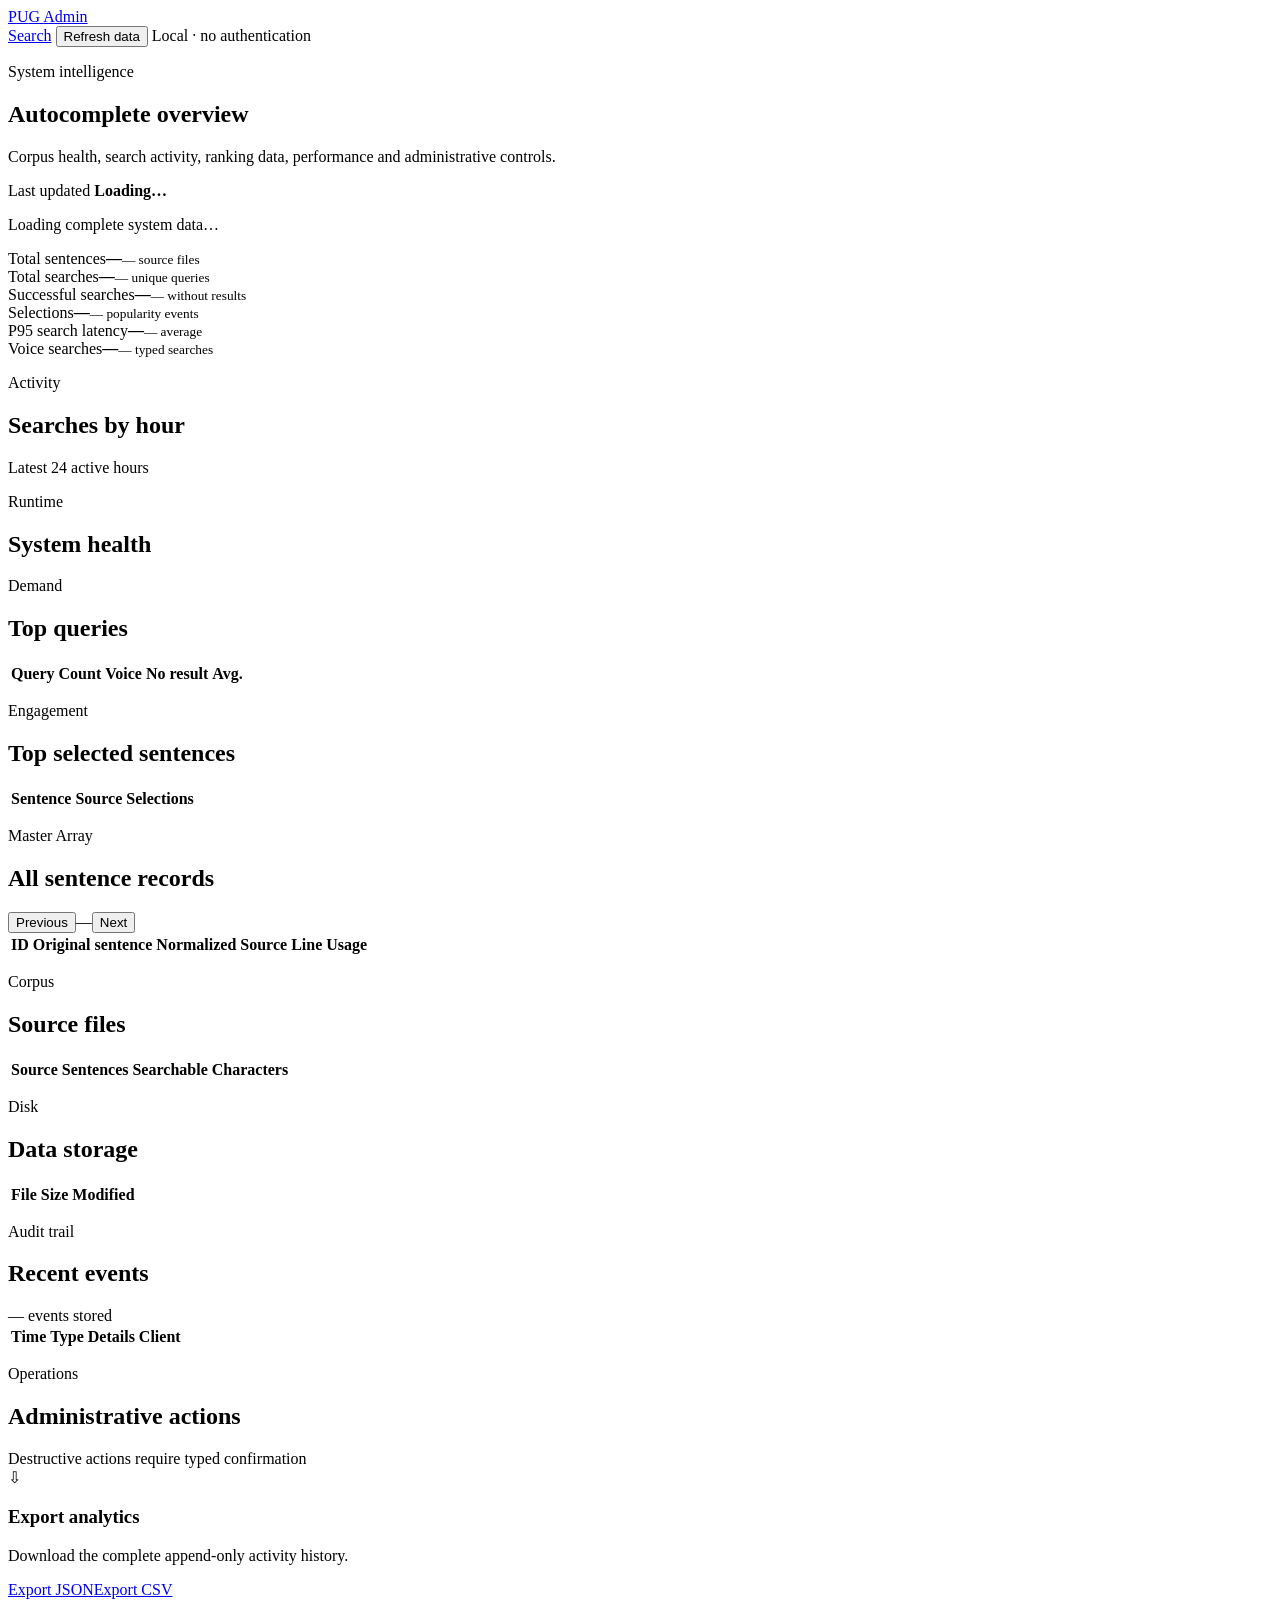
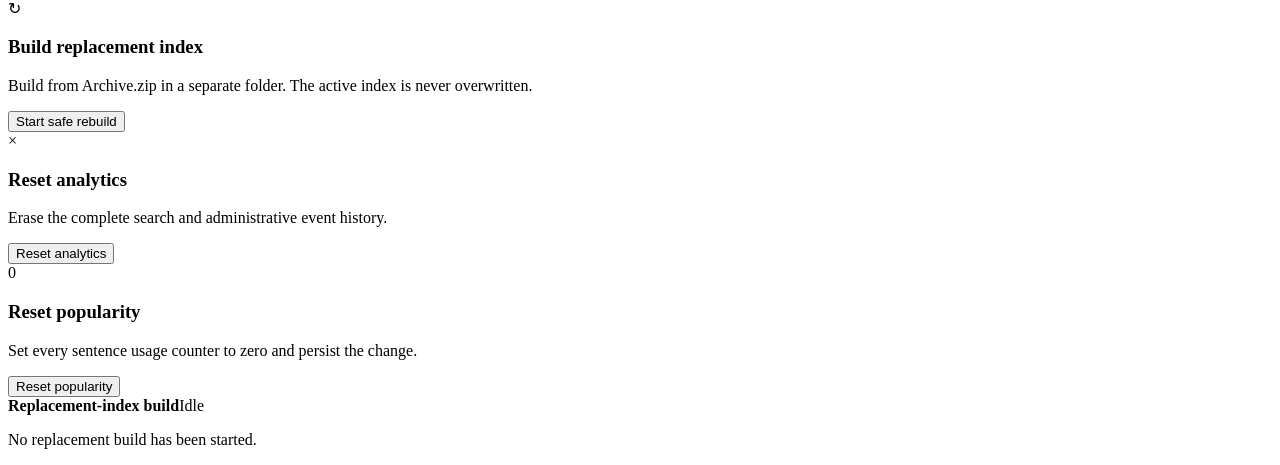
==== web/admin.html @ 08e8fec8 "add admin" ====
<!doctype html>
<html lang="en">
  <head>
    <meta charset="utf-8">
    <meta name="viewport" content="width=device-width, initial-scale=1">
    <meta name="description" content="Local autocomplete administration and analytics dashboard.">
    <title>PUG Admin — Autocomplete Analytics</title>
    <link rel="stylesheet" href="/admin.css">
    <script src="/admin.js" defer></script>
  </head>
  <body>
    <header class="admin-header">
      <a class="brand" href="/" aria-label="Return to PUG Search">
        <span class="brand__p">P</span><span class="brand__u">U</span><span class="brand__g">G</span>
        <span>Admin</span>
      </a>
      <nav aria-label="Admin navigation">
        <a href="/">Search</a>
        <button id="refresh-button" class="button button--quiet" type="button">Refresh data</button>
        <span class="local-status"><i aria-hidden="true"></i>Local · no authentication</span>
      </nav>
    </header>

    <main>
      <section class="page-heading">
        <div>
          <p class="eyebrow">System intelligence</p>
          <h1>Autocomplete overview</h1>
          <p>Corpus health, search activity, ranking data, performance and administrative controls.</p>
        </div>
        <div class="updated-block">
          <span>Last updated</span>
          <strong id="last-updated">Loading…</strong>
        </div>
      </section>

      <p id="dashboard-status" class="dashboard-status" role="status" aria-live="polite">Loading complete system data…</p>

      <section class="metric-grid" aria-label="Key metrics">
        <article class="metric-card metric-card--blue">
          <span>Total sentences</span><strong id="metric-sentences">—</strong><small id="metric-sources">— source files</small>
        </article>
        <article class="metric-card metric-card--red">
          <span>Total searches</span><strong id="metric-searches">—</strong><small id="metric-unique">— unique queries</small>
        </article>
        <article class="metric-card metric-card--yellow">
          <span>Successful searches</span><strong id="metric-success">—</strong><small id="metric-no-results">— without results</small>
        </article>
        <article class="metric-card metric-card--green">
          <span>Selections</span><strong id="metric-selections">—</strong><small id="metric-popularity">— popularity events</small>
        </article>
        <article class="metric-card metric-card--violet">
          <span>P95 search latency</span><strong id="metric-p95">—</strong><small id="metric-average">— average</small>
        </article>
        <article class="metric-card metric-card--cyan">
          <span>Voice searches</span><strong id="metric-voice">—</strong><small id="metric-typed">— typed searches</small>
        </article>
      </section>

      <section class="dashboard-grid">
        <article class="panel panel--wide">
          <div class="panel__heading">
            <div><p class="eyebrow">Activity</p><h2>Searches by hour</h2></div>
            <span class="panel__note">Latest 24 active hours</span>
          </div>
          <div id="activity-chart" class="activity-chart" aria-label="Search activity chart"></div>
        </article>

        <article class="panel system-health">
          <div class="panel__heading"><div><p class="eyebrow">Runtime</p><h2>System health</h2></div></div>
          <dl id="system-health"></dl>
        </article>
      </section>

      <section class="dashboard-grid">
        <article class="panel">
          <div class="panel__heading"><div><p class="eyebrow">Demand</p><h2>Top queries</h2></div></div>
          <div class="table-scroll"><table><thead><tr><th>Query</th><th>Count</th><th>Voice</th><th>No result</th><th>Avg.</th></tr></thead><tbody id="top-queries"></tbody></table></div>
        </article>
        <article class="panel">
          <div class="panel__heading"><div><p class="eyebrow">Engagement</p><h2>Top selected sentences</h2></div></div>
          <div class="table-scroll"><table><thead><tr><th>Sentence</th><th>Source</th><th>Selections</th></tr></thead><tbody id="top-selections"></tbody></table></div>
        </article>
      </section>

      <section class="panel">
        <div class="panel__heading"><div><p class="eyebrow">Master Array</p><h2>All sentence records</h2></div><div class="pagination"><button id="sentences-previous" type="button">Previous</button><span id="sentences-page">—</span><button id="sentences-next" type="button">Next</button></div></div>
        <div class="table-scroll"><table class="master-table"><thead><tr><th>ID</th><th>Original sentence</th><th>Normalized</th><th>Source</th><th>Line</th><th>Usage</th></tr></thead><tbody id="master-records"></tbody></table></div>
      </section>

      <section class="dashboard-grid">
        <article class="panel">
          <div class="panel__heading"><div><p class="eyebrow">Corpus</p><h2>Source files</h2></div></div>
          <div class="table-scroll"><table><thead><tr><th>Source</th><th>Sentences</th><th>Searchable</th><th>Characters</th></tr></thead><tbody id="source-files"></tbody></table></div>
        </article>
        <article class="panel">
          <div class="panel__heading"><div><p class="eyebrow">Disk</p><h2>Data storage</h2></div></div>
          <div class="table-scroll"><table><thead><tr><th>File</th><th>Size</th><th>Modified</th></tr></thead><tbody id="storage-files"></tbody></table></div>
        </article>
      </section>

      <section class="panel">
        <div class="panel__heading"><div><p class="eyebrow">Audit trail</p><h2>Recent events</h2></div><span id="event-total" class="panel__note">— events stored</span></div>
        <div class="table-scroll"><table><thead><tr><th>Time</th><th>Type</th><th>Details</th><th>Client</th></tr></thead><tbody id="recent-events"></tbody></table></div>
      </section>

      <section class="panel">
        <div class="panel__heading"><div><p class="eyebrow">Operations</p><h2>Administrative actions</h2></div><span class="panel__note">Destructive actions require typed confirmation</span></div>
        <div class="action-grid">
          <article class="action-card">
            <span class="action-card__icon action-card__icon--blue">⇩</span><h3>Export analytics</h3><p>Download the complete append-only activity history.</p>
            <div class="button-row"><a class="button button--primary" href="/api/admin/export?format=json">Export JSON</a><a class="button button--quiet" href="/api/admin/export?format=csv">Export CSV</a></div>
          </article>
          <article class="action-card">
            <span class="action-card__icon action-card__icon--yellow">↻</span><h3>Build replacement index</h3><p>Build from Archive.zip in a separate folder. The active index is never overwritten.</p>
            <button class="button button--warning admin-action" data-action="rebuild-index" type="button">Start safe rebuild</button>
          </article>
          <article class="action-card action-card--danger">
            <span class="action-card__icon action-card__icon--red">×</span><h3>Reset analytics</h3><p>Erase the complete search and administrative event history.</p>
            <button class="button button--danger admin-action" data-action="reset-analytics" type="button">Reset analytics</button>
          </article>
          <article class="action-card action-card--danger">
            <span class="action-card__icon action-card__icon--red">0</span><h3>Reset popularity</h3><p>Set every sentence usage counter to zero and persist the change.</p>
            <button class="button button--danger admin-action" data-action="reset-popularity" type="button">Reset popularity</button>
          </article>
        </div>
        <div class="rebuild-status">
          <div><strong>Replacement-index build</strong><span id="rebuild-state">Idle</span></div>
          <p id="rebuild-target">No replacement build has been started.</p>
          <pre id="rebuild-log" hidden></pre>
        </div>
      </section>
    </main>

    <dialog id="confirmation-dialog">
      <form method="dialog">
        <button class="dialog-close" value="cancel" aria-label="Close">×</button>
        <p class="eyebrow">Confirmation required</p>
        <h2 id="dialog-title">Confirm action</h2>
        <p id="dialog-description"></p>
        <label for="confirmation-input">Type <strong id="confirmation-phrase"></strong> to continue</label>
        <input id="confirmation-input" autocomplete="off" spellcheck="false">
        <p id="dialog-error" class="dialog-error" role="alert"></p>
        <div class="dialog-actions"><button class="button button--quiet" value="cancel">Cancel</button><button id="dialog-confirm" class="button button--danger" value="default">Confirm action</button></div>
      </form>
    </dialog>
    <div id="toast" class="toast" role="status" aria-live="polite" hidden></div>
  </body>
</html>
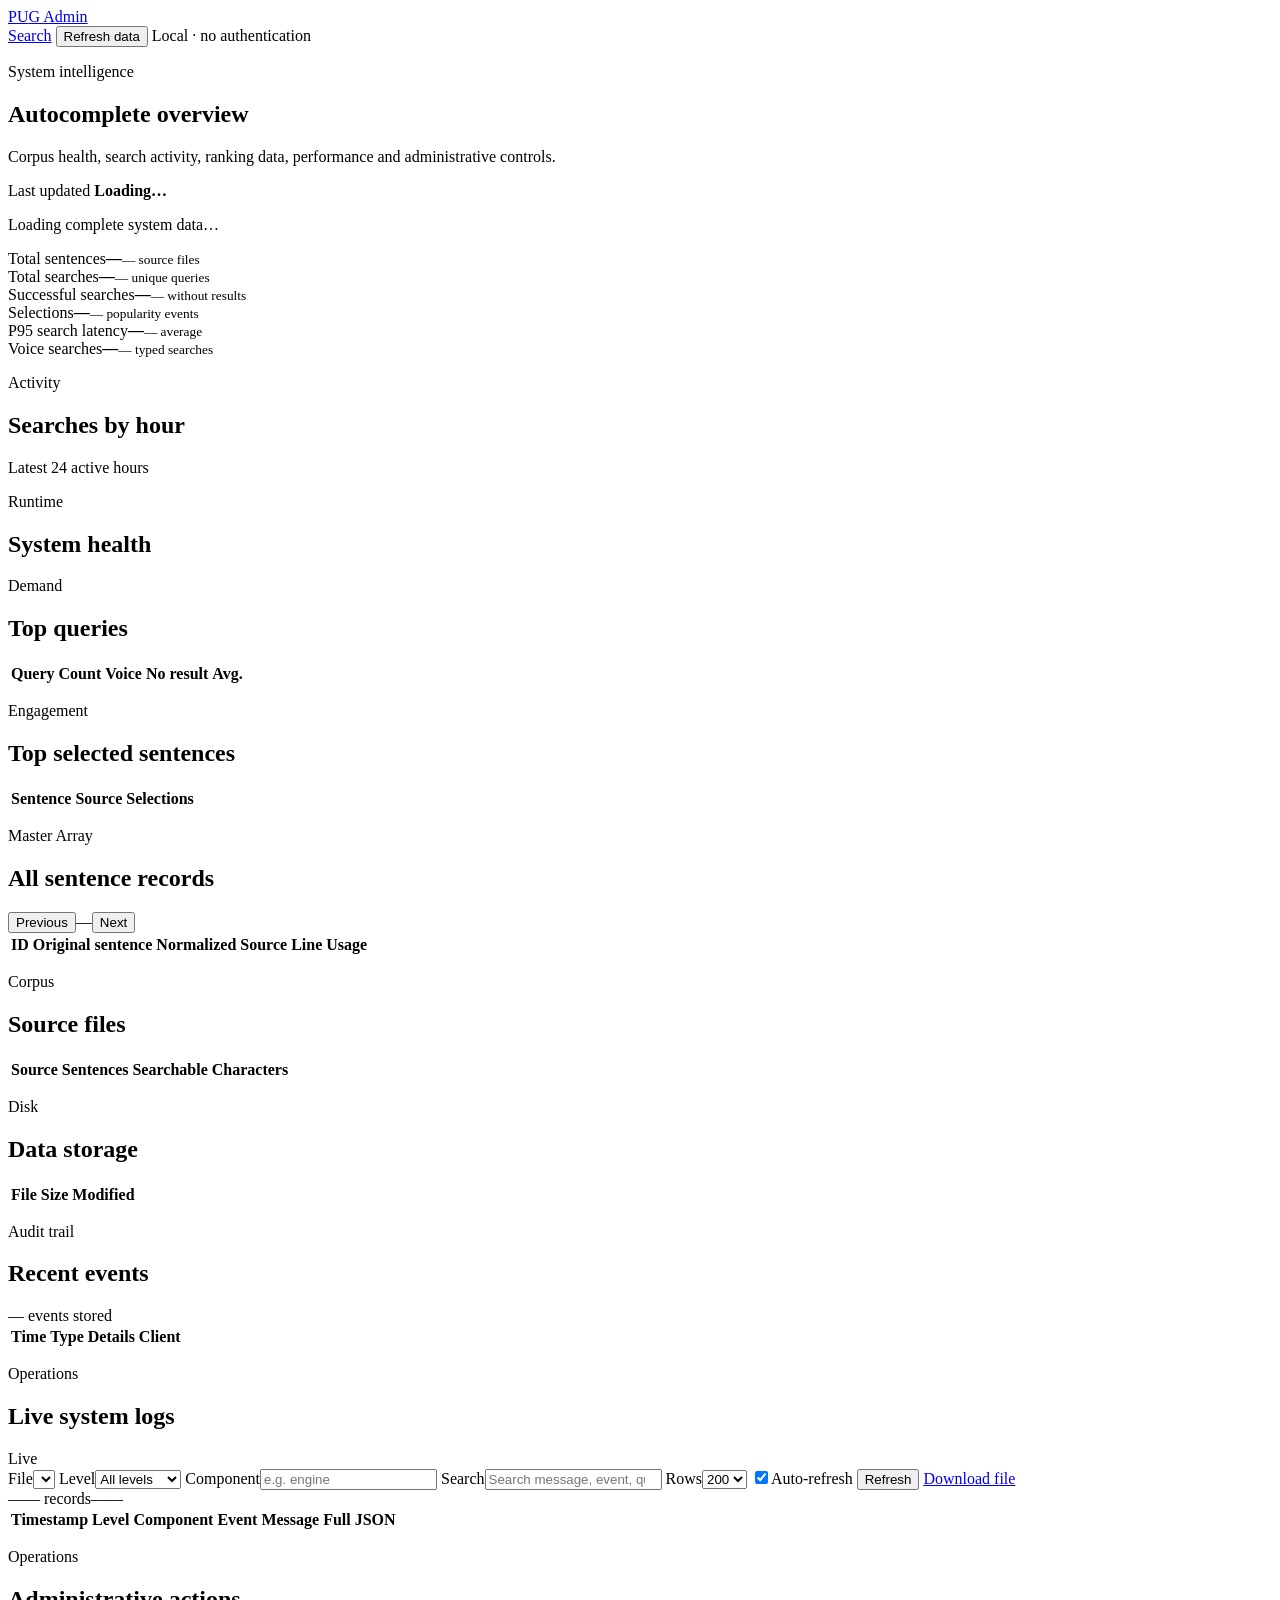
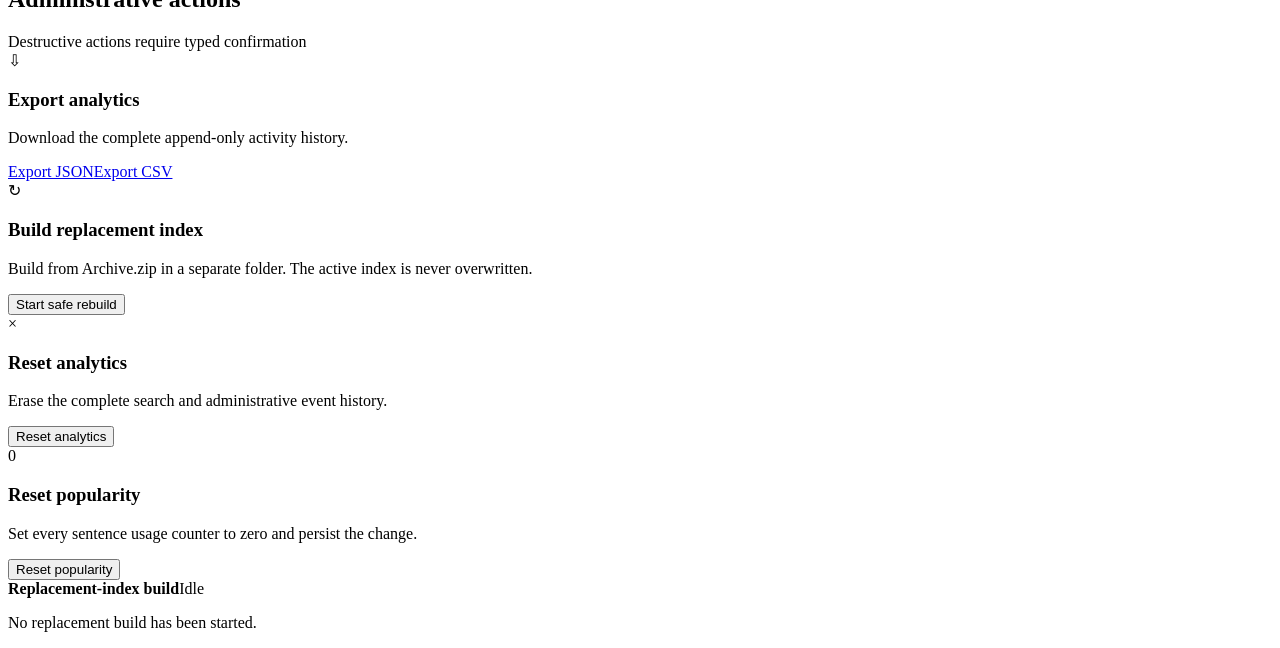
==== commit 286f7af6: "add log" ====
--- a/web/admin.html
+++ b/web/admin.html
@@ -104,6 +104,32 @@
         <div class="table-scroll"><table><thead><tr><th>Time</th><th>Type</th><th>Details</th><th>Client</th></tr></thead><tbody id="recent-events"></tbody></table></div>
       </section>
 
+      <section class="panel log-panel">
+        <div class="panel__heading">
+          <div><p class="eyebrow">Operations</p><h2>Live system logs</h2></div>
+          <span id="log-live-status" class="live-indicator"><i aria-hidden="true"></i>Live</span>
+        </div>
+        <div class="log-toolbar">
+          <label>File<select id="log-file"></select></label>
+          <label>Level<select id="log-level"><option value="">All levels</option><option>INFO</option><option>WARNING</option><option>ERROR</option><option>CRITICAL</option></select></label>
+          <label>Component<input id="log-component" placeholder="e.g. engine"></label>
+          <label class="log-search">Search<input id="log-search" type="search" placeholder="Search message, event, query or result"></label>
+          <label>Rows<select id="log-limit"><option>50</option><option selected>200</option><option>500</option></select></label>
+          <label class="auto-refresh"><input id="log-auto-refresh" type="checkbox" checked>Auto-refresh</label>
+          <button id="log-refresh" class="button button--quiet" type="button">Refresh</button>
+          <a id="log-download" class="button button--primary" href="/api/admin/logs/download?file=system.jsonl">Download file</a>
+        </div>
+        <div class="log-meta">
+          <span id="log-file-size">—</span><span id="log-record-count">— records</span><span id="log-modified">—</span><span id="log-malformed">—</span>
+        </div>
+        <div class="table-scroll log-table-scroll">
+          <table class="log-table">
+            <thead><tr><th>Timestamp</th><th>Level</th><th>Component</th><th>Event</th><th>Message</th><th>Full JSON</th></tr></thead>
+            <tbody id="system-log-records"></tbody>
+          </table>
+        </div>
+      </section>
+
       <section class="panel">
         <div class="panel__heading"><div><p class="eyebrow">Operations</p><h2>Administrative actions</h2></div><span class="panel__note">Destructive actions require typed confirmation</span></div>
         <div class="action-grid">
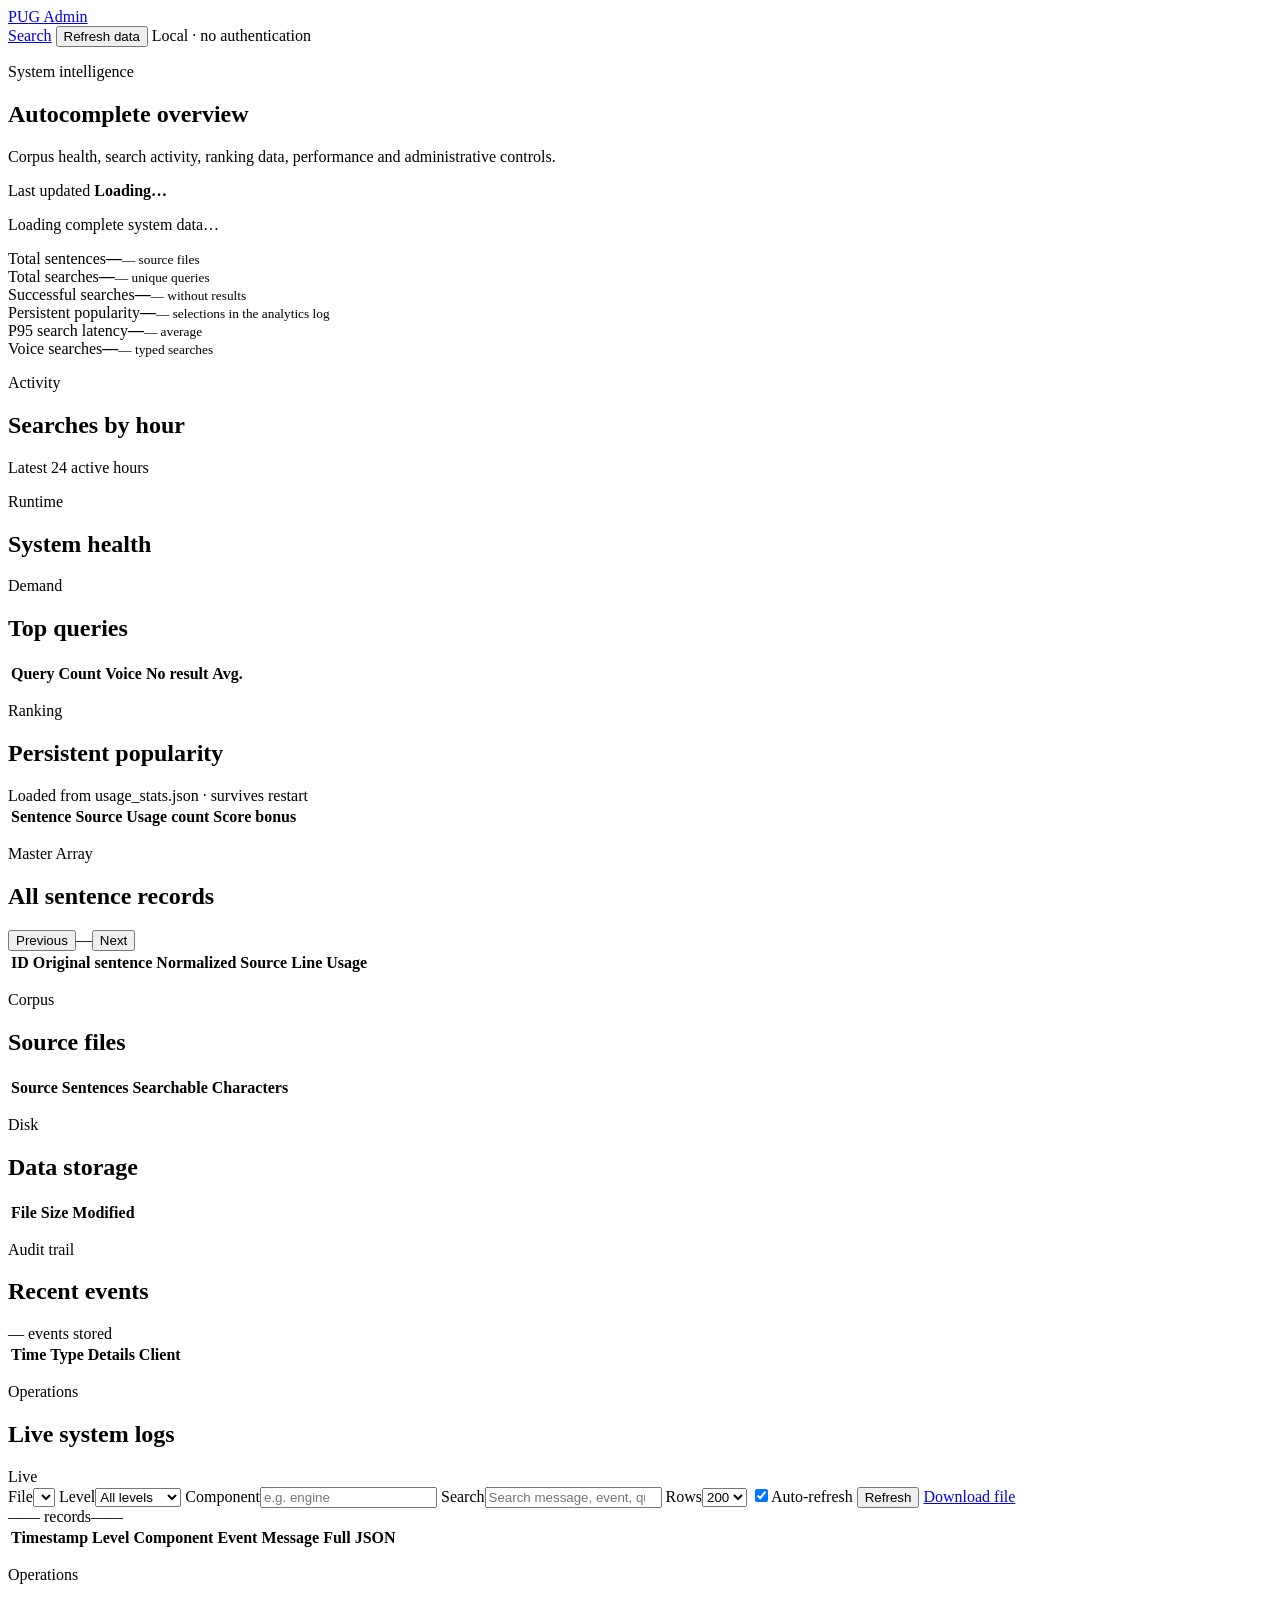
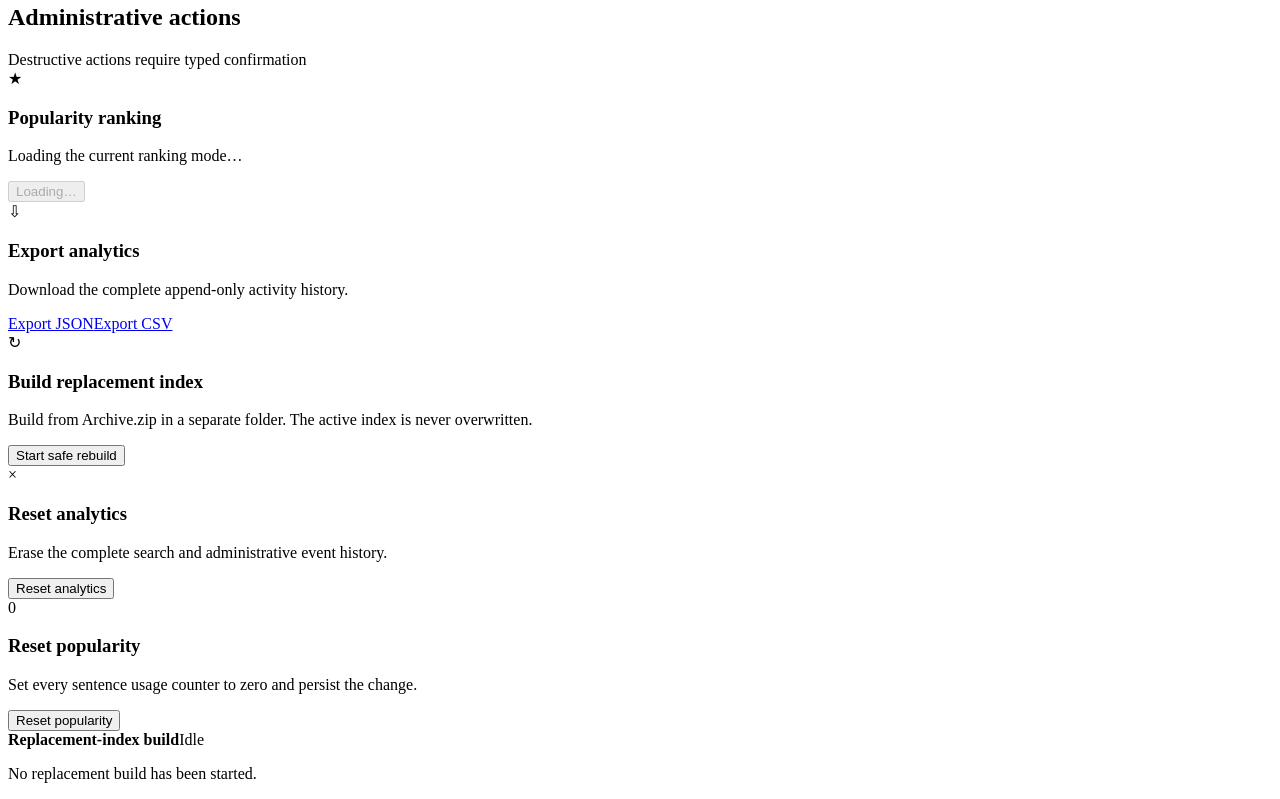
==== commit 9b2a0159: "add tests" ====
--- a/web/admin.html
+++ b/web/admin.html
@@ -47,7 +47,7 @@
           <span>Successful searches</span><strong id="metric-success">—</strong><small id="metric-no-results">— without results</small>
         </article>
         <article class="metric-card metric-card--green">
-          <span>Selections</span><strong id="metric-selections">—</strong><small id="metric-popularity">— popularity events</small>
+          <span>Persistent popularity</span><strong id="metric-selections">—</strong><small id="metric-popularity">— selections in the analytics log</small>
         </article>
         <article class="metric-card metric-card--violet">
           <span>P95 search latency</span><strong id="metric-p95">—</strong><small id="metric-average">— average</small>
@@ -78,8 +78,8 @@
           <div class="table-scroll"><table><thead><tr><th>Query</th><th>Count</th><th>Voice</th><th>No result</th><th>Avg.</th></tr></thead><tbody id="top-queries"></tbody></table></div>
         </article>
         <article class="panel">
-          <div class="panel__heading"><div><p class="eyebrow">Engagement</p><h2>Top selected sentences</h2></div></div>
-          <div class="table-scroll"><table><thead><tr><th>Sentence</th><th>Source</th><th>Selections</th></tr></thead><tbody id="top-selections"></tbody></table></div>
+          <div class="panel__heading"><div><p class="eyebrow">Ranking</p><h2>Persistent popularity</h2></div><span class="panel__note">Loaded from usage_stats.json · survives restart</span></div>
+          <div class="table-scroll"><table><thead><tr><th>Sentence</th><th>Source</th><th>Usage count</th><th>Score bonus</th></tr></thead><tbody id="top-selections"></tbody></table></div>
         </article>
       </section>
 
@@ -133,6 +133,11 @@
       <section class="panel">
         <div class="panel__heading"><div><p class="eyebrow">Operations</p><h2>Administrative actions</h2></div><span class="panel__note">Destructive actions require typed confirmation</span></div>
         <div class="action-grid">
+          <article id="popularity-control" class="action-card popularity-control">
+            <span class="action-card__icon action-card__icon--green">★</span><h3>Popularity ranking</h3>
+            <p id="popularity-control-description">Loading the current ranking mode…</p>
+            <button id="toggle-popularity" class="button button--quiet" type="button" role="switch" aria-checked="false" disabled>Loading…</button>
+          </article>
           <article class="action-card">
             <span class="action-card__icon action-card__icon--blue">⇩</span><h3>Export analytics</h3><p>Download the complete append-only activity history.</p>
             <div class="button-row"><a class="button button--primary" href="/api/admin/export?format=json">Export JSON</a><a class="button button--quiet" href="/api/admin/export?format=csv">Export CSV</a></div>
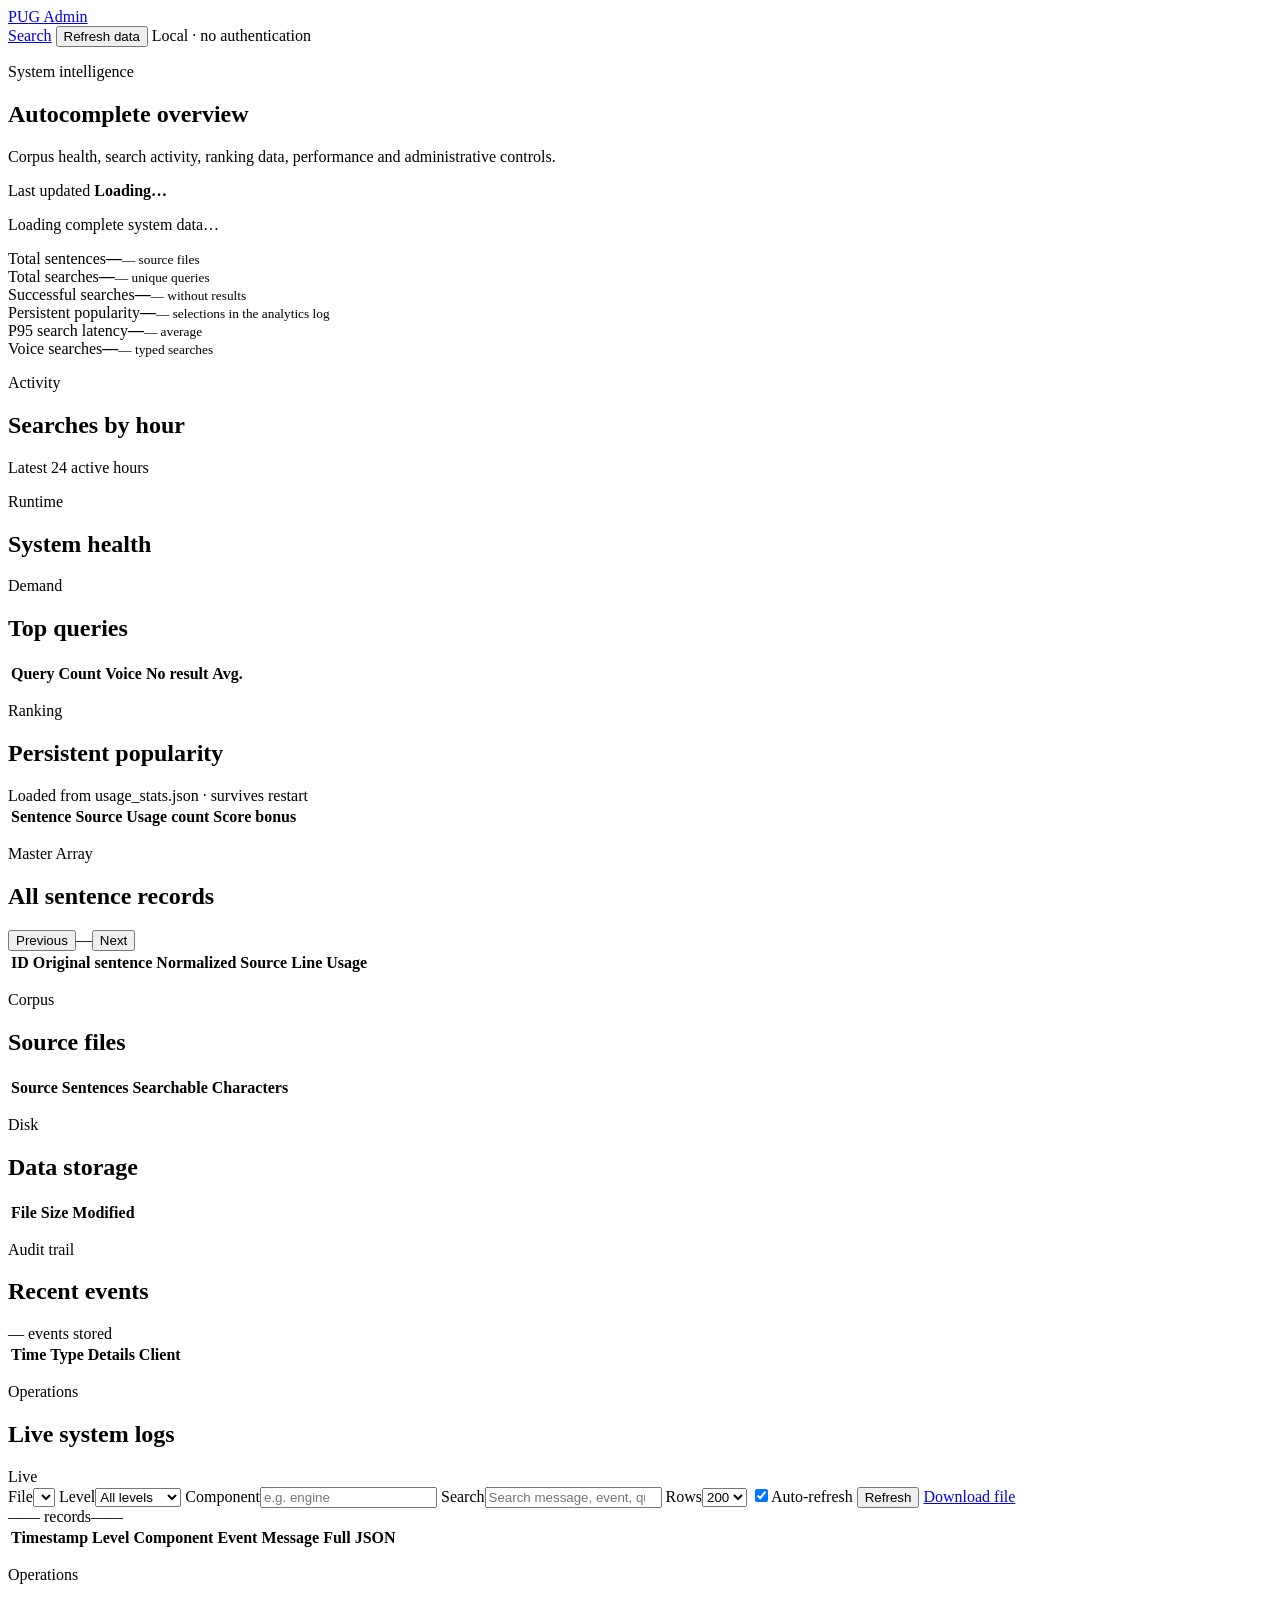
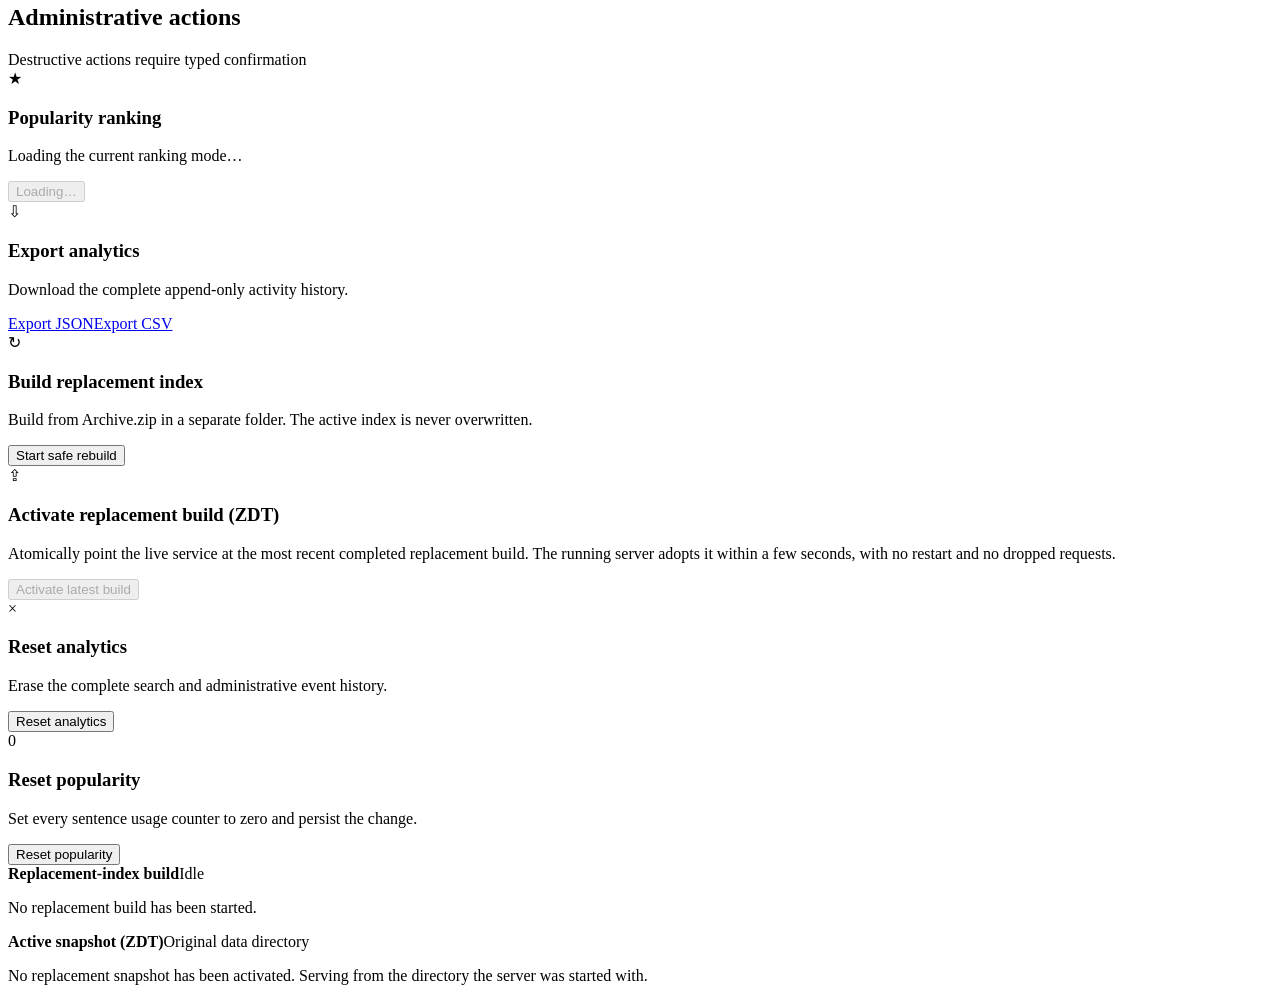
==== commit fa55896f: "FEATURE: ZDT - atomic snapshot pointer + background watcher for zero-downtime index activation Adds " ====
--- a/web/admin.html
+++ b/web/admin.html
@@ -146,6 +146,10 @@
             <span class="action-card__icon action-card__icon--yellow">↻</span><h3>Build replacement index</h3><p>Build from Archive.zip in a separate folder. The active index is never overwritten.</p>
             <button class="button button--warning admin-action" data-action="rebuild-index" type="button">Start safe rebuild</button>
           </article>
+          <article class="action-card">
+            <span class="action-card__icon action-card__icon--yellow">⇪</span><h3>Activate replacement build (ZDT)</h3><p>Atomically point the live service at the most recent completed replacement build. The running server adopts it within a few seconds, with no restart and no dropped requests.</p>
+            <button id="activate-rebuild-button" class="button button--warning admin-action" data-action="activate-rebuild" type="button" disabled>Activate latest build</button>
+          </article>
           <article class="action-card action-card--danger">
             <span class="action-card__icon action-card__icon--red">×</span><h3>Reset analytics</h3><p>Erase the complete search and administrative event history.</p>
             <button class="button button--danger admin-action" data-action="reset-analytics" type="button">Reset analytics</button>
@@ -159,6 +163,10 @@
           <div><strong>Replacement-index build</strong><span id="rebuild-state">Idle</span></div>
           <p id="rebuild-target">No replacement build has been started.</p>
           <pre id="rebuild-log" hidden></pre>
+        </div>
+        <div class="rebuild-status">
+          <div><strong>Active snapshot (ZDT)</strong><span id="snapshot-state">Original data directory</span></div>
+          <p id="snapshot-target">No replacement snapshot has been activated. Serving from the directory the server was started with.</p>
         </div>
       </section>
     </main>
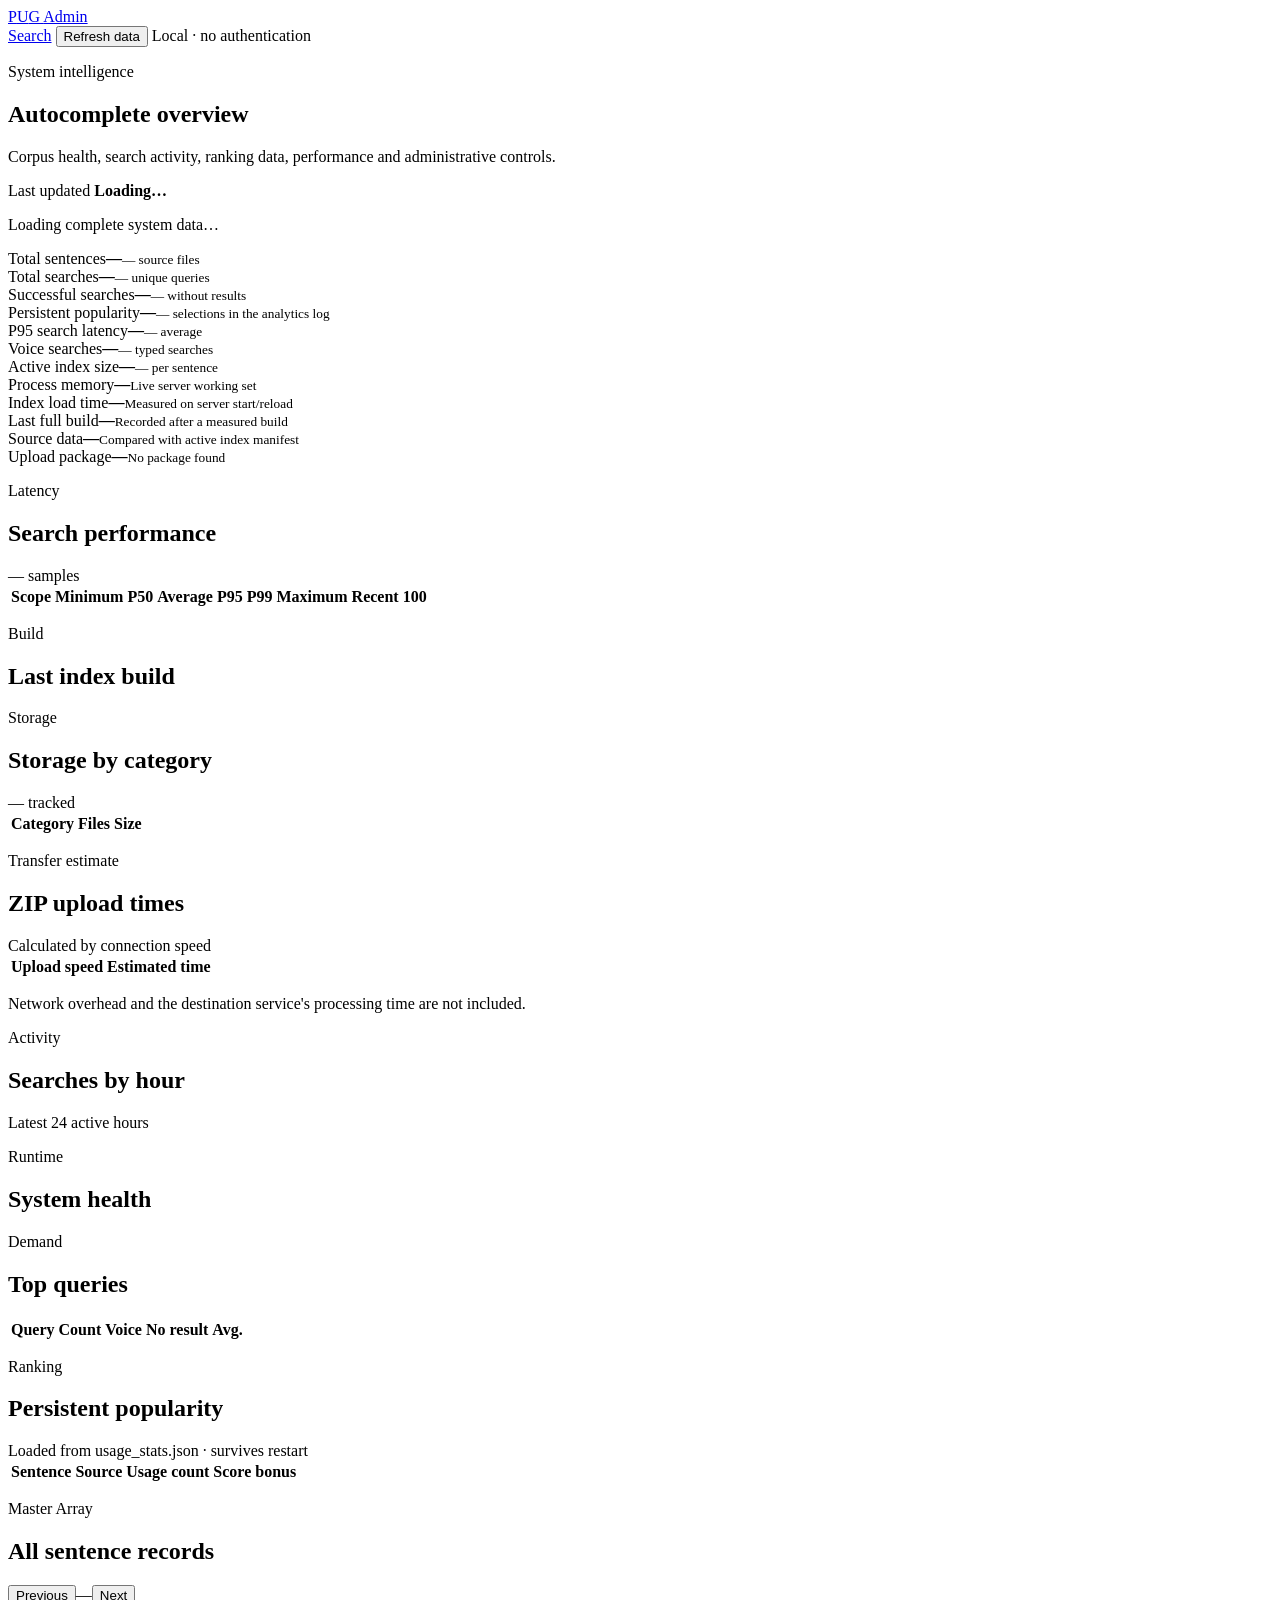
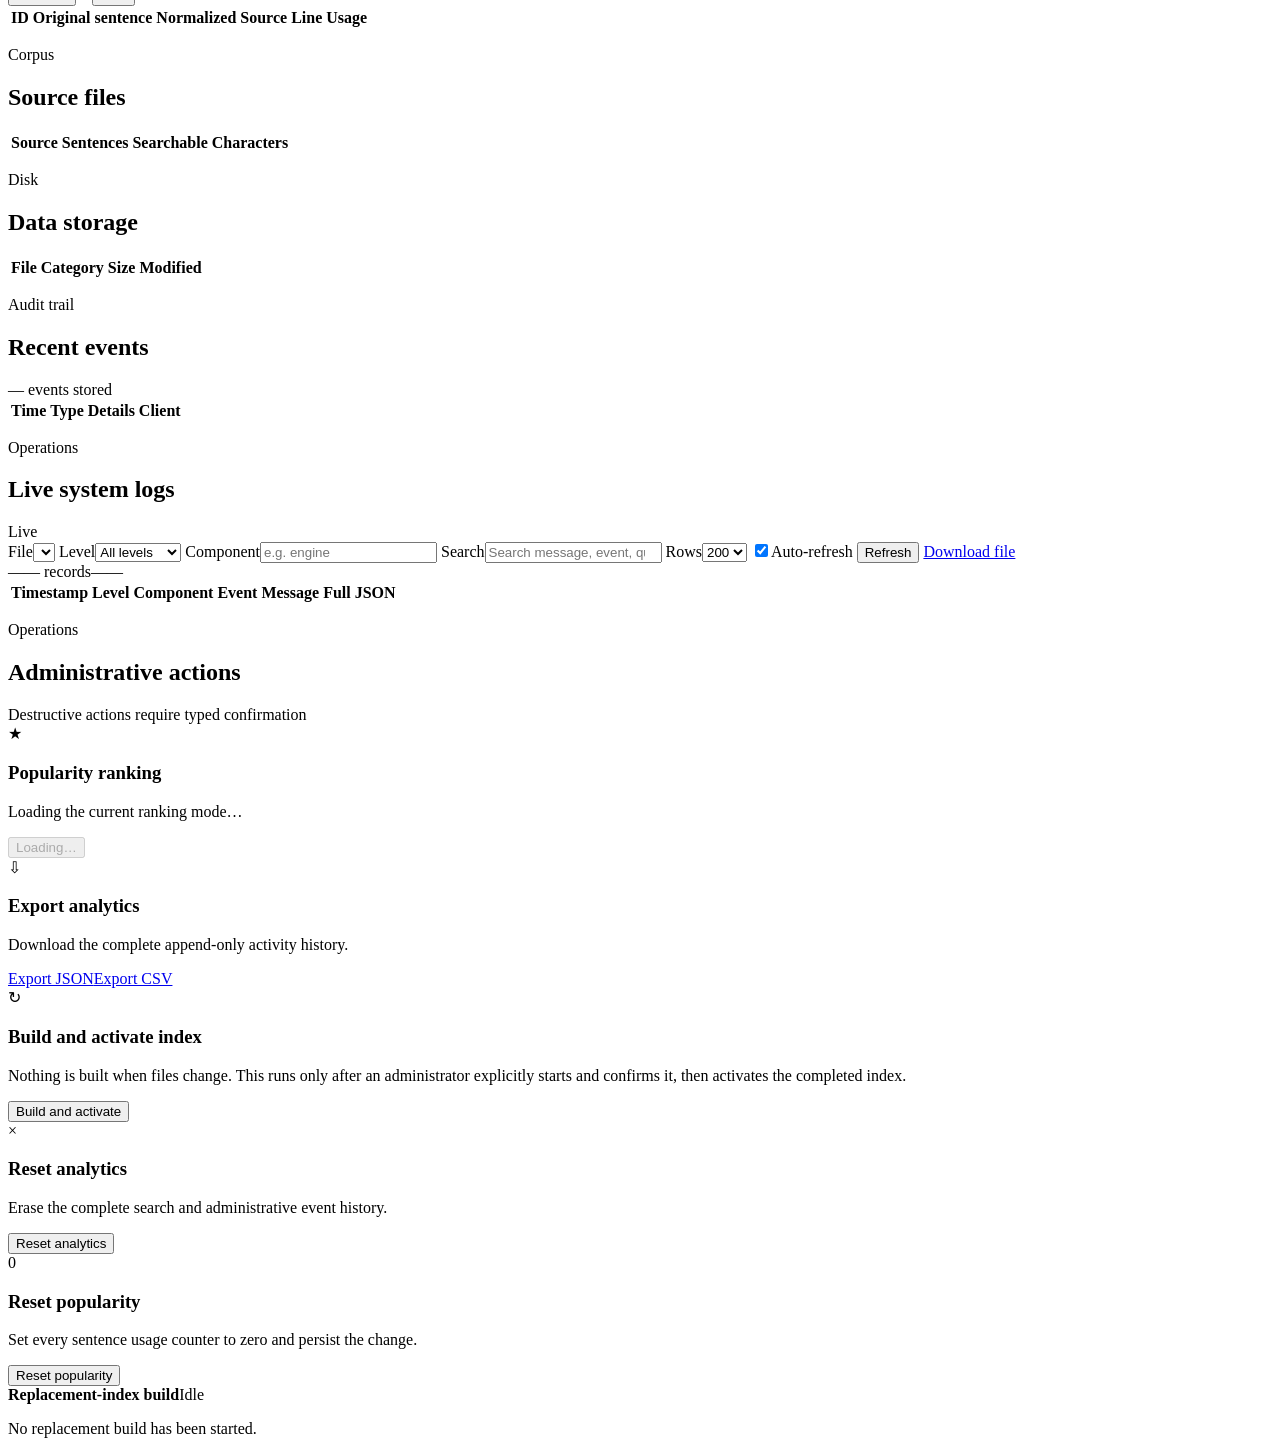
==== commit e47f14b3: "final" ====
--- a/web/admin.html
+++ b/web/admin.html
@@ -57,6 +57,50 @@
         </article>
       </section>
 
+      <section class="metric-grid technical-metrics" aria-label="Technical metrics">
+        <article class="metric-card metric-card--blue">
+          <span>Active index size</span><strong id="metric-index-size">—</strong><small id="metric-bytes-sentence">— per sentence</small>
+        </article>
+        <article class="metric-card metric-card--green">
+          <span>Process memory</span><strong id="metric-memory">—</strong><small>Live server working set</small>
+        </article>
+        <article class="metric-card metric-card--yellow">
+          <span>Index load time</span><strong id="metric-load-time">—</strong><small>Measured on server start/reload</small>
+        </article>
+        <article class="metric-card metric-card--violet">
+          <span>Last full build</span><strong id="metric-build-time">—</strong><small id="metric-build-rate">Recorded after a measured build</small>
+        </article>
+        <article class="metric-card metric-card--cyan">
+          <span>Source data</span><strong id="metric-source-size">—</strong><small id="metric-source-state">Compared with active index manifest</small>
+        </article>
+        <article class="metric-card metric-card--red">
+          <span>Upload package</span><strong id="metric-package-size">—</strong><small id="metric-package-time">No package found</small>
+        </article>
+      </section>
+
+      <section class="dashboard-grid technical-grid">
+        <article class="panel">
+          <div class="panel__heading"><div><p class="eyebrow">Latency</p><h2>Search performance</h2></div><span id="latency-samples" class="panel__note">— samples</span></div>
+          <div class="table-scroll"><table><thead><tr><th>Scope</th><th>Minimum</th><th>P50</th><th>Average</th><th>P95</th><th>P99</th><th>Maximum</th><th>Recent 100</th></tr></thead><tbody id="latency-metrics"></tbody></table></div>
+        </article>
+        <article class="panel system-health">
+          <div class="panel__heading"><div><p class="eyebrow">Build</p><h2>Last index build</h2></div></div>
+          <dl id="build-metrics"></dl>
+        </article>
+      </section>
+
+      <section class="dashboard-grid technical-grid">
+        <article class="panel">
+          <div class="panel__heading"><div><p class="eyebrow">Storage</p><h2>Storage by category</h2></div><span id="tracked-storage" class="panel__note">— tracked</span></div>
+          <div class="table-scroll"><table><thead><tr><th>Category</th><th>Files</th><th>Size</th></tr></thead><tbody id="storage-categories"></tbody></table></div>
+        </article>
+        <article class="panel">
+          <div class="panel__heading"><div><p class="eyebrow">Transfer estimate</p><h2>ZIP upload times</h2></div><span class="panel__note">Calculated by connection speed</span></div>
+          <div class="table-scroll"><table><thead><tr><th>Upload speed</th><th>Estimated time</th></tr></thead><tbody id="upload-estimates"></tbody></table></div>
+          <p class="technical-note">Network overhead and the destination service's processing time are not included.</p>
+        </article>
+      </section>
+
       <section class="dashboard-grid">
         <article class="panel panel--wide">
           <div class="panel__heading">
@@ -95,7 +139,7 @@
         </article>
         <article class="panel">
           <div class="panel__heading"><div><p class="eyebrow">Disk</p><h2>Data storage</h2></div></div>
-          <div class="table-scroll"><table><thead><tr><th>File</th><th>Size</th><th>Modified</th></tr></thead><tbody id="storage-files"></tbody></table></div>
+          <div class="table-scroll"><table><thead><tr><th>File</th><th>Category</th><th>Size</th><th>Modified</th></tr></thead><tbody id="storage-files"></tbody></table></div>
         </article>
       </section>
 
@@ -143,12 +187,8 @@
             <div class="button-row"><a class="button button--primary" href="/api/admin/export?format=json">Export JSON</a><a class="button button--quiet" href="/api/admin/export?format=csv">Export CSV</a></div>
           </article>
           <article class="action-card">
-            <span class="action-card__icon action-card__icon--yellow">↻</span><h3>Build replacement index</h3><p>Build from Archive.zip in a separate folder. The active index is never overwritten.</p>
-            <button class="button button--warning admin-action" data-action="rebuild-index" type="button">Start safe rebuild</button>
-          </article>
-          <article class="action-card">
-            <span class="action-card__icon action-card__icon--yellow">⇪</span><h3>Activate replacement build (ZDT)</h3><p>Atomically point the live service at the most recent completed replacement build. The running server adopts it within a few seconds, with no restart and no dropped requests.</p>
-            <button id="activate-rebuild-button" class="button button--warning admin-action" data-action="activate-rebuild" type="button" disabled>Activate latest build</button>
+            <span class="action-card__icon action-card__icon--yellow">↻</span><h3>Build and activate index</h3><p>Nothing is built when files change. This runs only after an administrator explicitly starts and confirms it, then activates the completed index.</p>
+            <button class="button button--warning admin-action" data-action="rebuild-index" type="button">Build and activate</button>
           </article>
           <article class="action-card action-card--danger">
             <span class="action-card__icon action-card__icon--red">×</span><h3>Reset analytics</h3><p>Erase the complete search and administrative event history.</p>
@@ -164,11 +204,8 @@
           <p id="rebuild-target">No replacement build has been started.</p>
           <pre id="rebuild-log" hidden></pre>
         </div>
-        <div class="rebuild-status">
-          <div><strong>Active snapshot (ZDT)</strong><span id="snapshot-state">Original data directory</span></div>
-          <p id="snapshot-target">No replacement snapshot has been activated. Serving from the directory the server was started with.</p>
-        </div>
-      </section>
+      </section>
+
     </main>
 
     <dialog id="confirmation-dialog">
